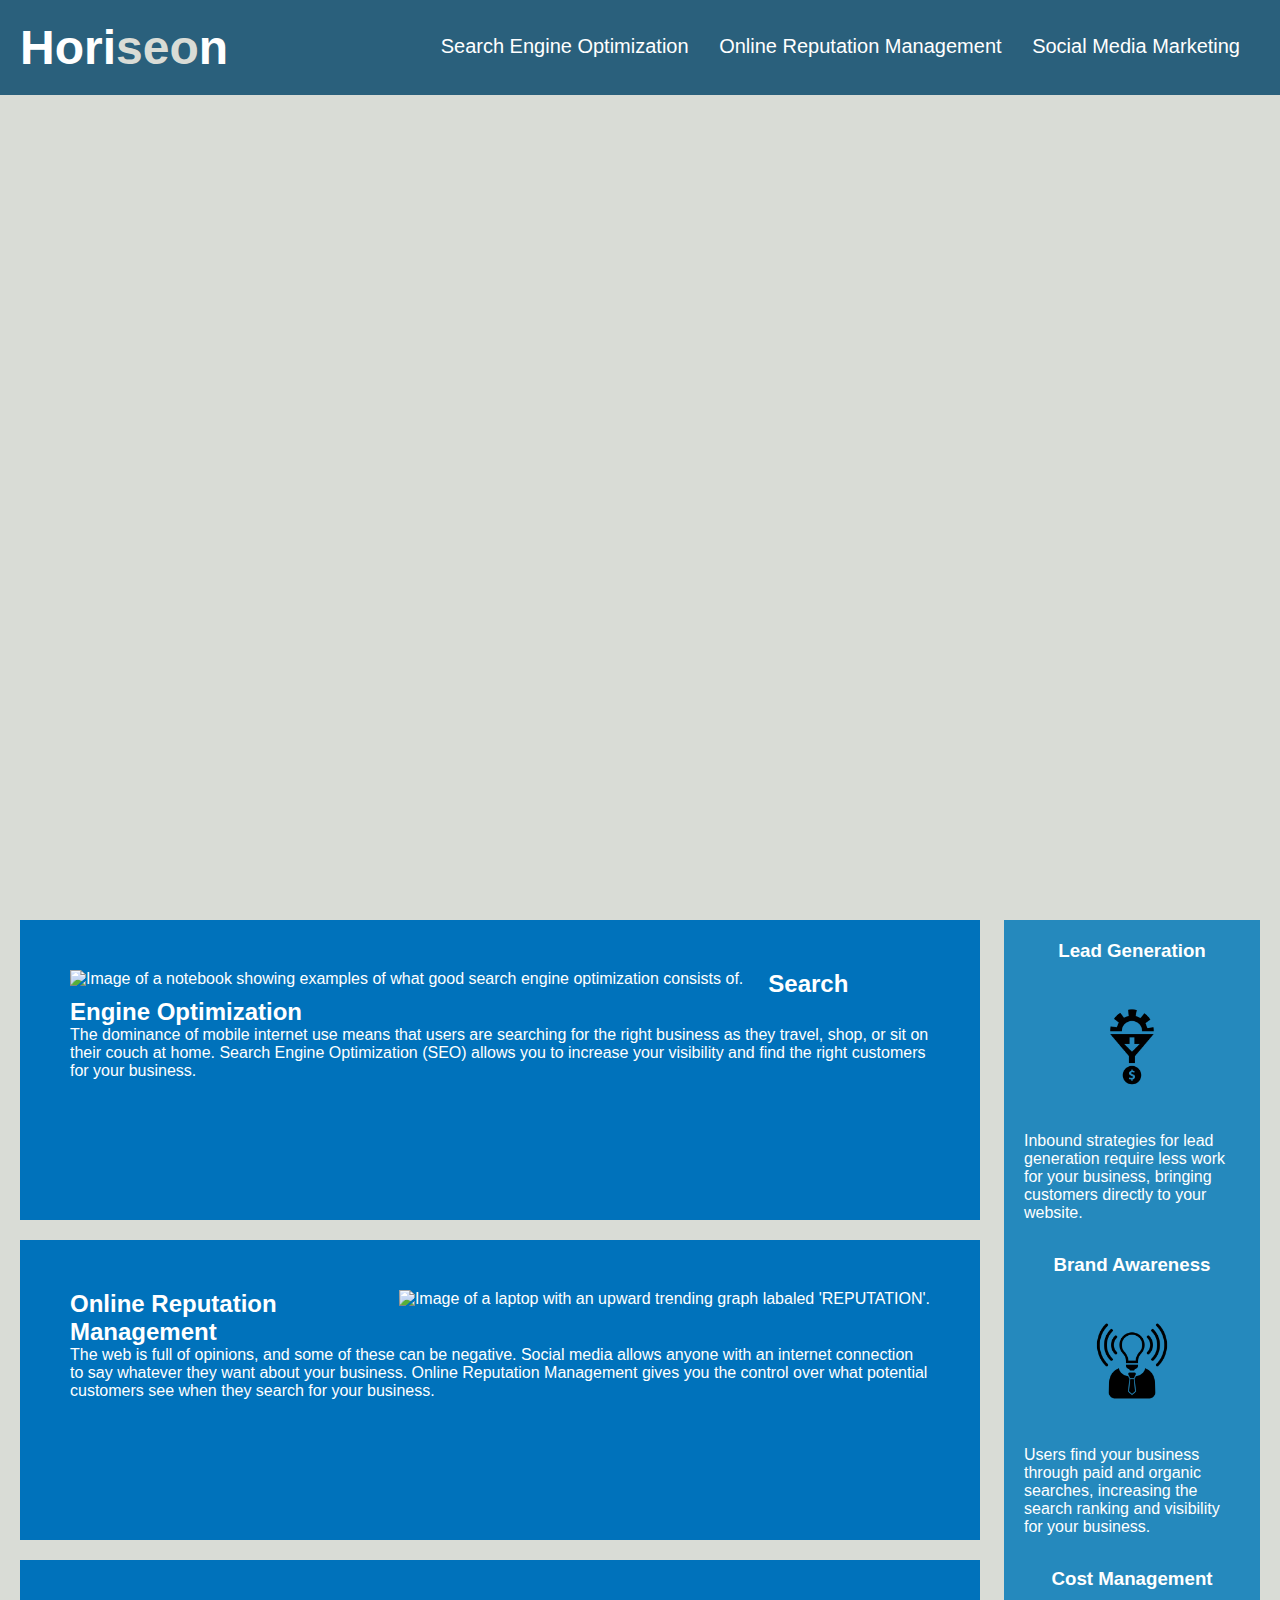
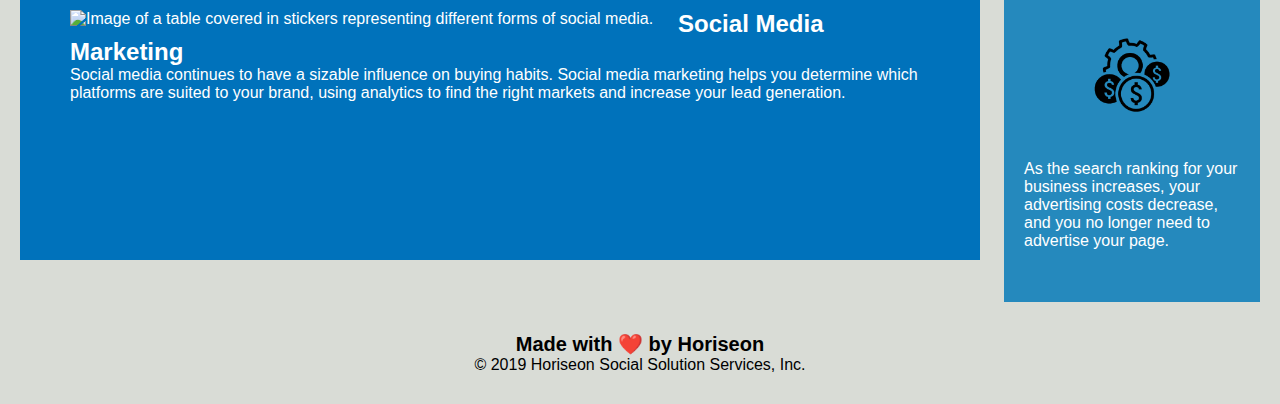
==== index.html @ 72623052 "Merge pull request #1 from SBarsuhn/alts" ====
<!DOCTYPE html>
<html lang="en-us">

<head>
    <meta charset="UTF-8" />
    <link rel="stylesheet" href="./assets/css/style.css">
    <title>website</title>
</head>

<body>
    <header class="header">
        <h1>Hori<span class="seo">seo</span>n</h1>
        <nav>
            <ul>
                <li>
                    <a href="#search-engine-optimization">Search Engine Optimization</a>
                </li>
                <li>
                    <a href="#online-reputation-management">Online Reputation Management</a>
                </li>
                <li>
                    <a href="#social-media-marketing">Social Media Marketing</a>
                </li>
            </ul>
        </nav>
    </header>
    <figure class="hero"></figure>
    <section class="content">
        <article id="search-engine-optimization" class="article">
            <img src="./assets/images/search-engine-optimization.jpg" alt="Image of a notebook showing examples of what good search engine optimization consists of." class="float-left" />
            <h2 id="header2">Search Engine Optimization</h2>
            <p>
                The dominance of mobile internet use means that users are searching for the right business as they travel, shop, or sit on their couch at home. Search Engine Optimization (SEO) allows you to increase your visibility and find the right customers for your business.
            </p>
        </article>
        <article id="online-reputation-management" class="article">
            <img src="./assets/images/online-reputation-management.jpg" alt="Image of a laptop with an upward trending graph labaled 'REPUTATION'. " class="float-right" />
            <h2 id="header2">Online Reputation Management</h2>
            <p>
                The web is full of opinions, and some of these can be negative. Social media allows anyone with an internet connection to say whatever they want about your business. Online Reputation Management gives you the control over what potential customers see when they search for your business.
            </p>
        </article>
        <article id="social-media-marketing" class="article">
            <img src="./assets/images/social-media-marketing.jpg" alt="Image of a table covered in stickers representing different forms of social media." class="float-left" />
            <h2 id="header2">Social Media Marketing</h2>
            <p>
                Social media continues to have a sizable influence on buying habits. Social media marketing helps you determine which platforms are suited to your brand, using analytics to find the right markets and increase your lead generation.
            </p>
        </article>
    </section>
    <aside class="benefits">
        <section class="benefit-1">
            <h3>Lead Generation</h3>
            <img src="./assets/images/lead-generation.png" alt="Simple image of a gear going into a funnel and a coin with a dollar sign coming out the other end." />
            <p>
                Inbound strategies for lead generation require less work for your business, bringing customers directly to your website.
            </p>
        </section>
        <section class="benefit-1">
            <h3>Brand Awareness</h3>
            <img src="./assets/images/brand-awareness.png" alt="Simple image of a person with a lightbulb for a head." />
            <p>
                Users find your business through paid and organic searches, increasing the search ranking and visibility for your business.
            </p>
        </section>
        <section class="benefit-1">
            <h3>Cost Management</h3>
            <img src="./assets/images/cost-management.png" alt="Simple image of a gear with coins in front of it."></img>
            <p>
                As the search ranking for your business increases, your advertising costs decrease, and you no longer need to advertise your page.
            </p>
        </section>
    </aside>
    <footer class="footer">
        <h2>Made with ❤️️ by Horiseon</h2>
        <p>
            &copy; 2019 Horiseon Social Solution Services, Inc.
        </p>
    </footer>
</body>

</html>
---- assets/css/style.css ----
* {
    box-sizing: border-box;
    padding: 0;
    margin: 0;
}

body {
    background-color: #d9dcd6;
}

.header {
    padding: 20px;
    font-family: 'Trebuchet MS', 'Lucida Sans Unicode', 'Lucida Grande', 'Lucida Sans', Arial, sans-serif;
    background-color: #2a607c;
    color: #ffffff;
}

.header h1 {
    display: inline-block;
    font-size: 48px;
}

.header h1 .seo {
    color: #d9dcd6;
}

.header nav {
    padding-top: 15px;
    margin-right: 20px;
    float: right;
    font-family: 'Gill Sans', 'Gill Sans MT', Calibri, 'Trebuchet MS', sans-serif;
    font-size: 20px;
}


.header nav ul li {
    display: inline-block;
    margin-left: 25px;
}

a {
    color: #ffffff;
    text-decoration: none;
}

p {
    font-size: 16px;
}

.hero {
    height: 800px;
    width: 100%;
    margin-bottom: 25px;
    background-image: url("../images/digital-marketing-meeting.jpg");
    background-size: cover;
    background-position: center;
}

.float-left {
    float: left;
    margin-right: 25px;
}

.float-right {
    float: right;
    margin-left: 25px;
}

.content {
    width: 75%;
    display: inline-block;
    margin-left: 20px;
}

.benefits {
    margin-right: 20px;
    padding: 20px;
    clear: both;
    float: right;
    width: 20%;
    height: 100%;
    font-family: 'Gill Sans', 'Gill Sans MT', Calibri, 'Trebuchet MS', sans-serif;
    background-color: #2589bd;
}

.benefit-1 {
    margin-bottom: 32px;
    color: #ffffff;
}

.benefit-1 h3 {
    margin-bottom: 10px;
    text-align: center;
}

.benefit-1 img {
    display: block;
    margin: 10px auto;
    max-width: 150px;
}

.article {
    margin-bottom: 20px;
    padding: 50px;
    height: 300px;
    font-family: 'Gill Sans', 'Gill Sans MT', Calibri, 'Trebuchet MS', sans-serif;
    background-color: #0072bb;
    color: #ffffff;
}

.article img {
    max-height: 200px;
}

.header2 {
    margin-bottom: 20px;
    font-size: 36px;
}


.footer {
    padding: 30px;
    clear: both;
    font-family: 'Trebuchet MS', 'Lucida Sans Unicode', 'Lucida Grande', 'Lucida Sans', Arial, sans-serif;
    text-align: center;
}

.footer h2 {
    font-size: 20px;
}
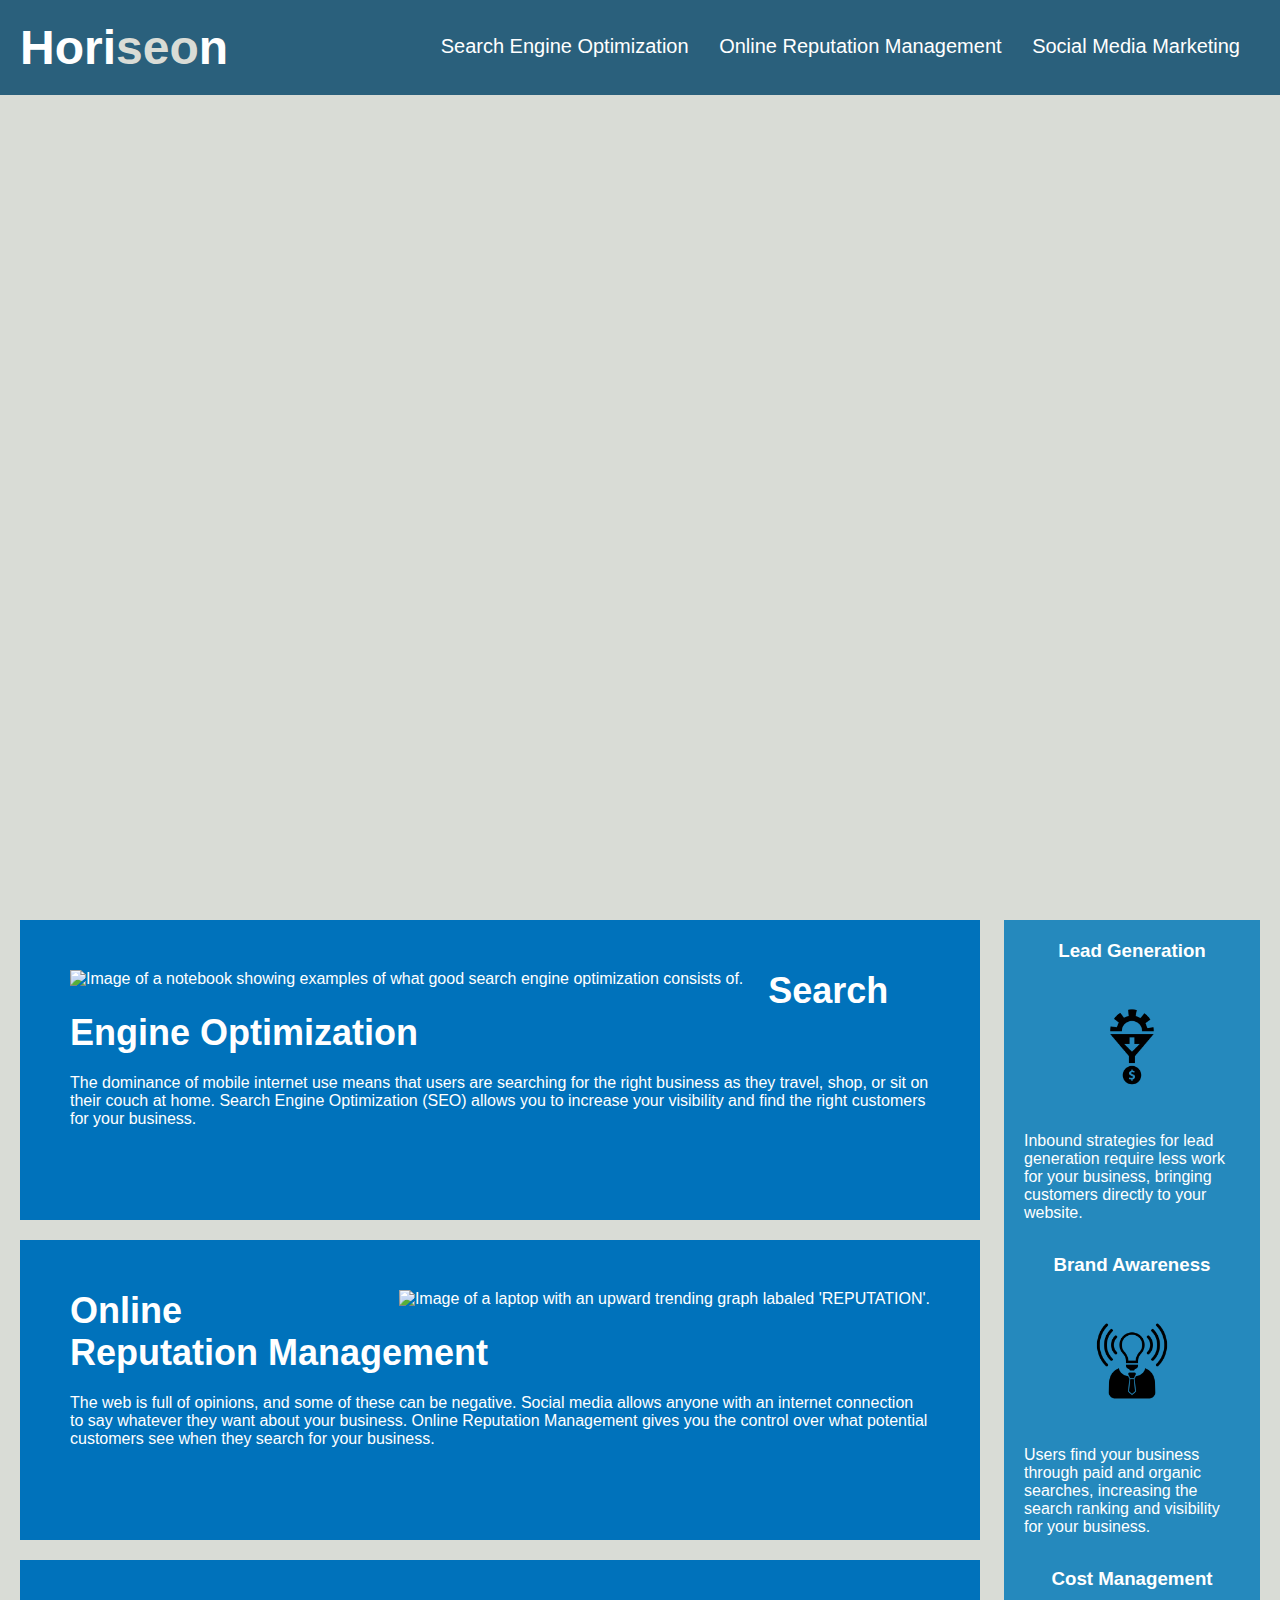
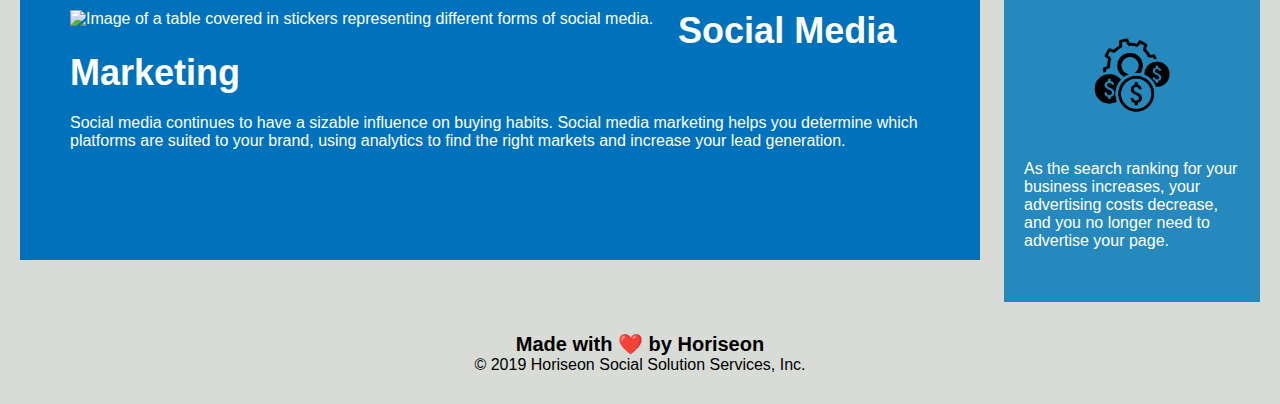
==== commit ad4c6a88: "Added comments to each aspect of the CSS explaining what they do" ====
--- a/index.html
+++ b/index.html
@@ -28,21 +28,21 @@
     <section class="content">
         <article id="search-engine-optimization" class="article">
             <img src="./assets/images/search-engine-optimization.jpg" alt="Image of a notebook showing examples of what good search engine optimization consists of." class="float-left" />
-            <h2 id="header2">Search Engine Optimization</h2>
+            <h2 class="header2">Search Engine Optimization</h2>
             <p>
                 The dominance of mobile internet use means that users are searching for the right business as they travel, shop, or sit on their couch at home. Search Engine Optimization (SEO) allows you to increase your visibility and find the right customers for your business.
             </p>
         </article>
         <article id="online-reputation-management" class="article">
             <img src="./assets/images/online-reputation-management.jpg" alt="Image of a laptop with an upward trending graph labaled 'REPUTATION'. " class="float-right" />
-            <h2 id="header2">Online Reputation Management</h2>
+            <h2 class="header2">Online Reputation Management</h2>
             <p>
                 The web is full of opinions, and some of these can be negative. Social media allows anyone with an internet connection to say whatever they want about your business. Online Reputation Management gives you the control over what potential customers see when they search for your business.
             </p>
         </article>
         <article id="social-media-marketing" class="article">
             <img src="./assets/images/social-media-marketing.jpg" alt="Image of a table covered in stickers representing different forms of social media." class="float-left" />
-            <h2 id="header2">Social Media Marketing</h2>
+            <h2 class="header2">Social Media Marketing</h2>
             <p>
                 Social media continues to have a sizable influence on buying habits. Social media marketing helps you determine which platforms are suited to your brand, using analytics to find the right markets and increase your lead generation.
             </p>
--- a/assets/css/style.css
+++ b/assets/css/style.css
@@ -1,14 +1,17 @@
 * {
+    /* Adds margin and padding to every element on the page if values are given */
     box-sizing: border-box;
     padding: 0;
     margin: 0;
 }
 
 body {
+    /* Sets the background color of the page */
     background-color: #d9dcd6;
 }
 
 .header {
+    /* Sets the padding,font-family and color options of the header section of the page */
     padding: 20px;
     font-family: 'Trebuchet MS', 'Lucida Sans Unicode', 'Lucida Grande', 'Lucida Sans', Arial, sans-serif;
     background-color: #2a607c;
@@ -16,15 +19,18 @@
 }
 
 .header h1 {
+    /* Sets the display type and font size for the section of the header that reads "HORISEON" */
     display: inline-block;
     font-size: 48px;
 }
 
 .header h1 .seo {
+    /* Sets the color for the "SEO" section of "HORISEON" which is slightly darker than the rest of the word */
     color: #d9dcd6;
 }
 
 .header nav {
+    /* Sets the position, font-family, and size of the nav bar at the top of the page */
     padding-top: 15px;
     margin-right: 20px;
     float: right;
@@ -34,20 +40,24 @@
 
 
 .header nav ul li {
+    /* Sets the navbar buttons to appear in a row instead of a column  */
     display: inline-block;
     margin-left: 25px;
 }
 
 a {
+    /* Sets the color of the navbar buttons */
     color: #ffffff;
     text-decoration: none;
 }
 
 p {
+    /* Sets the font size of the text in the three paragraph sections of the page  */
     font-size: 16px;
 }
 
 .hero {
+    /* Sets the size, margins, and position as well as chooses the cover image for the page */
     height: 800px;
     width: 100%;
     margin-bottom: 25px;
@@ -57,22 +67,26 @@
 }
 
 .float-left {
+    /* Tells the image in the "Search Engine Optimization" and "Social Media Marketing" to be on the left side of the paragraph  */
     float: left;
     margin-right: 25px;
 }
 
 .float-right {
+    /* Tells the image in the "Online Reputation Management" section to be on the right side of the paragraph */
     float: right;
     margin-left: 25px;
 }
 
 .content {
+    /* Sets the width, margin, and display type of the boxes that contain each main article section */
     width: 75%;
     display: inline-block;
     margin-left: 20px;
 }
 
 .benefits {
+    /* Sets the position, margins, padding, width, height, color, and font-family of the aside */
     margin-right: 20px;
     padding: 20px;
     clear: both;
@@ -84,22 +98,26 @@
 }
 
 .benefit-1 {
+    /* Sets the bottom margin and text color of the three sections in the aside */
     margin-bottom: 32px;
     color: #ffffff;
 }
 
 .benefit-1 h3 {
+    /* Sets the bottom margin and text alignment of the three headers in the aside section */
     margin-bottom: 10px;
     text-align: center;
 }
 
 .benefit-1 img {
+    /* Sets the size, postion, and margin of the image that appear under the headers of the aside section */
     display: block;
     margin: 10px auto;
     max-width: 150px;
 }
 
 .article {
+    /* Sets the margins, padding, height,font-family, and colors of the content inside of each box in the main article */
     margin-bottom: 20px;
     padding: 50px;
     height: 300px;
@@ -109,16 +127,18 @@
 }
 
 .article img {
+    /* Sets the size of each of the images in the main article section */
     max-height: 200px;
 }
 
 .header2 {
+    /* Sets the bottom margin and font size of the headers in the main article sectionn */
     margin-bottom: 20px;
     font-size: 36px;
 }
 
-
 .footer {
+    /* Sets the padding, font-family, and alignment of the copyright/signature at the bottom of the page. also makes it so no other boxes can be adjacent to it */
     padding: 30px;
     clear: both;
     font-family: 'Trebuchet MS', 'Lucida Sans Unicode', 'Lucida Grande', 'Lucida Sans', Arial, sans-serif;
@@ -126,5 +146,6 @@
 }
 
 .footer h2 {
+    /* Sets the font size of the section of the footer that says "Made with ❤️️ by Horiseon" */
     font-size: 20px;
 }
